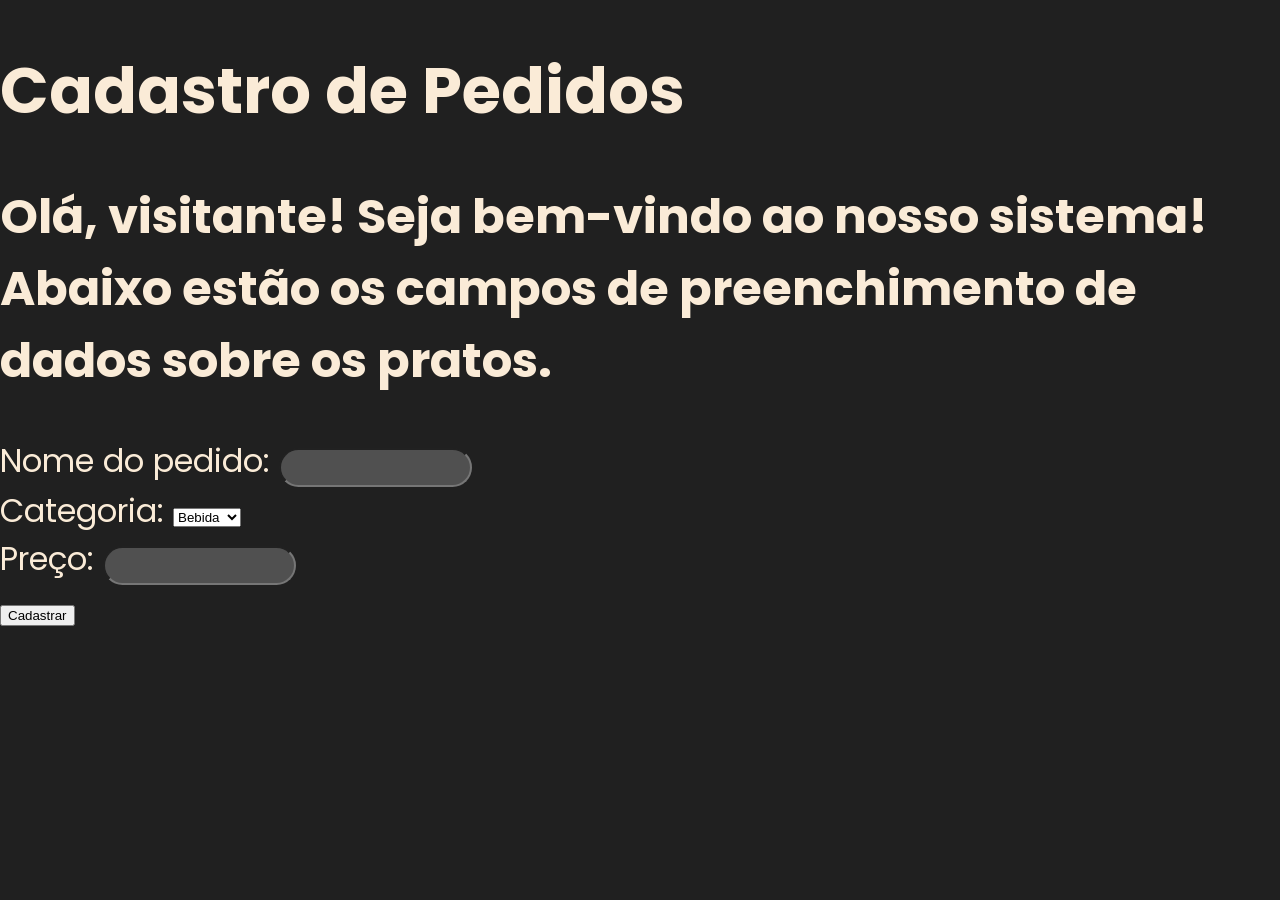
==== src/main/resources/templates/cadastroPedido.html @ 86377a9f "src package" ====
<!DOCTYPE html>
<html xmlns:th="http://www.thymeleaf.org">
<head>
    <meta charset="UTF-8">
    <title>Cadastro de Pedidos</title>
<!--    <link rel="stylesheet" th:text="@{style.css}">-->
    <style>
        @import url('https://fonts.googleapis.com/css2?family=Poppins:ital,wght@0,100;0,200;0,300;0,400;0,500;0,600;0,700;0,800;0,900;1,100;1,200;1,300;1,400;1,500;1,600;1,700;1,800;1,900&display=swap');
        html{
            scroll-behavior: smooth;
        }
        body{
            margin: 0 auto;
            background-color: #202020;
            color: antiquewhite;
            font-size: 2rem;
            font-family: Poppins, sans-serif;
        }
        input{
            padding: 10px;
            border-radius: 20px;
            background-color: #505050;
        }
    </style>
</head>
<body>
    <h1>Cadastro de Pedidos</h1>
    <h2>Olá, <span th:text="${nome}">visitante</span>! Seja bem-vindo ao nosso sistema! Abaixo estão os campos de preenchimento de dados sobre os pratos.</h2>
    <form th:action="@{/cadastroPedido/salvar}" method="post">
        <div>
            <label for="">Nome do pedido: </label>
            <input type="text" name="nomePedido" id=""></div>
        <div>
            <label for="">Categoria: </label>
            <select name="categoria">
                <option value="bebida">Bebida</option>
                <option value="comida">Comida</option>
            </select>
        </div>
        <div>
            <label for="">Preço: </label>
            <input type="number" name="precoPedido" id="" step="0.01">
        </div>
        <button type="submit">Cadastrar</button>
    </form>
</body>
</html>
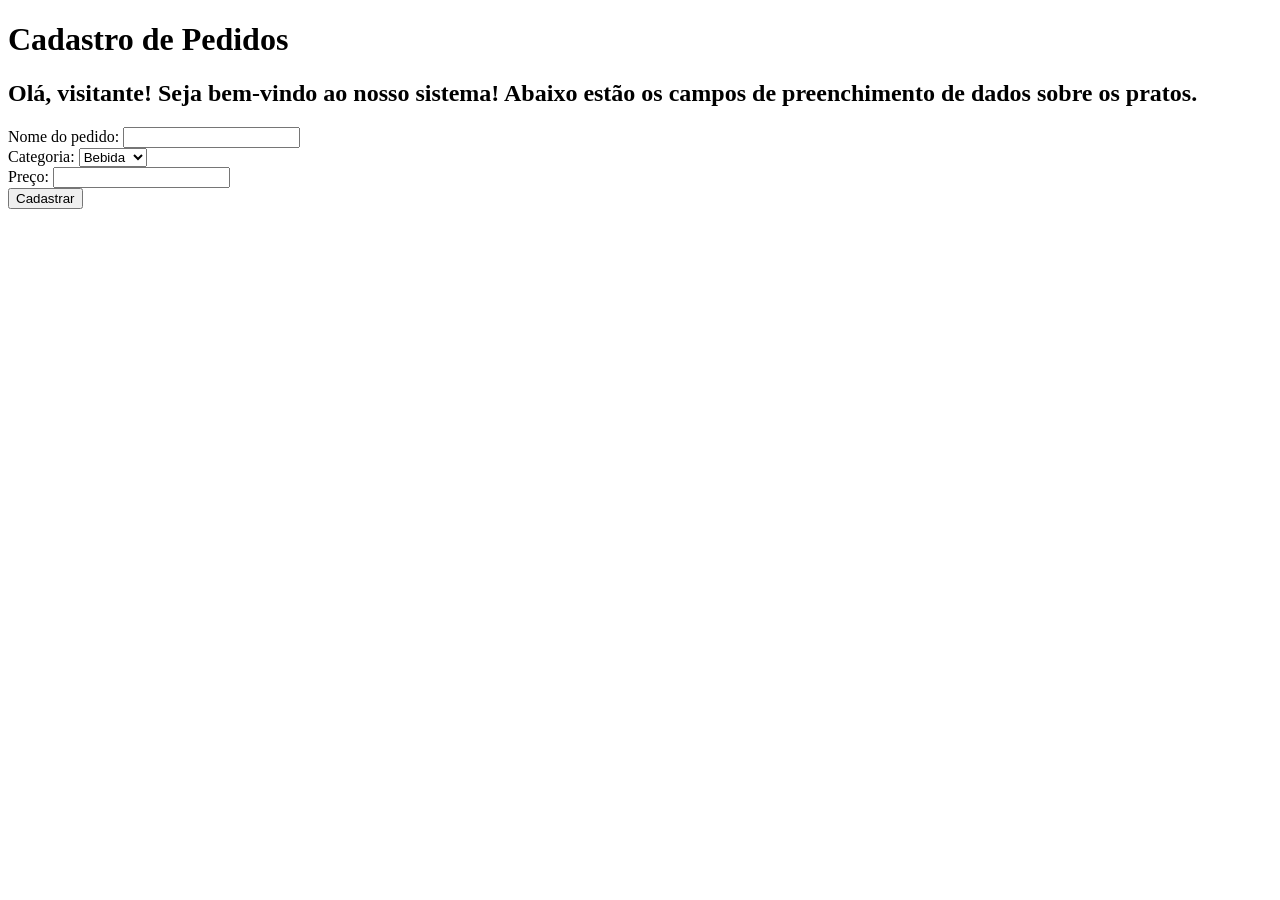
==== commit 182069b7: "CSS path fixed" ====
--- a/src/main/resources/templates/cadastroPedido.html
+++ b/src/main/resources/templates/cadastroPedido.html
@@ -3,25 +3,7 @@
 <head>
     <meta charset="UTF-8">
     <title>Cadastro de Pedidos</title>
-<!--    <link rel="stylesheet" th:text="@{style.css}">-->
-    <style>
-        @import url('https://fonts.googleapis.com/css2?family=Poppins:ital,wght@0,100;0,200;0,300;0,400;0,500;0,600;0,700;0,800;0,900;1,100;1,200;1,300;1,400;1,500;1,600;1,700;1,800;1,900&display=swap');
-        html{
-            scroll-behavior: smooth;
-        }
-        body{
-            margin: 0 auto;
-            background-color: #202020;
-            color: antiquewhite;
-            font-size: 2rem;
-            font-family: Poppins, sans-serif;
-        }
-        input{
-            padding: 10px;
-            border-radius: 20px;
-            background-color: #505050;
-        }
-    </style>
+    <link rel="stylesheet" th:href="@{/css/style.css}">
 </head>
 <body>
     <h1>Cadastro de Pedidos</h1>
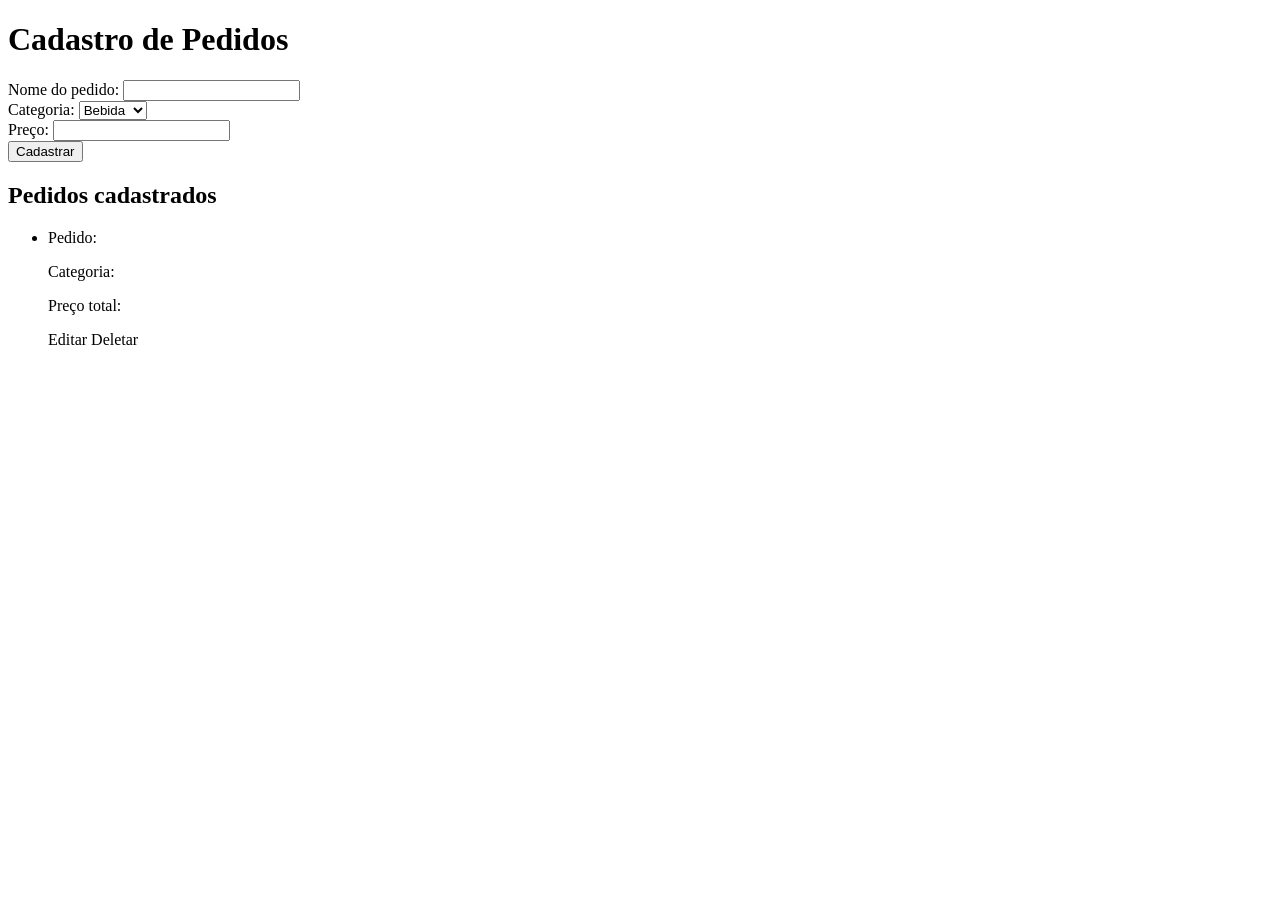
==== commit a331fc14: "Reorganization in divs and fixed a few parameters to apply JPA logic" ====
--- a/src/main/resources/templates/cadastroPedido.html
+++ b/src/main/resources/templates/cadastroPedido.html
@@ -7,23 +7,43 @@
 </head>
 <body>
     <h1>Cadastro de Pedidos</h1>
-    <h2>Olá, <span th:text="${nome}">visitante</span>! Seja bem-vindo ao nosso sistema! Abaixo estão os campos de preenchimento de dados sobre os pratos.</h2>
+<!--    <h2>Olá, <span th:text="${nome}">visitante</span>! Seja bem-vindo ao nosso sistema! Abaixo estão os campos de preenchimento de dados sobre os pratos.</h2>-->
     <form th:action="@{/cadastroPedido/salvar}" method="post">
         <div>
-            <label for="">Nome do pedido: </label>
-            <input type="text" name="nomePedido" id=""></div>
-        <div>
-            <label for="">Categoria: </label>
-            <select name="categoria">
-                <option value="bebida">Bebida</option>
-                <option value="comida">Comida</option>
-            </select>
+            <div>
+                <label for="">Nome do pedido: </label>
+                <input type="text" name="nomePedido" id=""></div>
+            <div>
+                <label for="">Categoria: </label>
+                <select name="categoriaPedido">
+                    <option value="bebida">Bebida</option>
+                    <option value="comida">Comida</option>
+                </select>
+            </div>
+            <div>
+                <label for="">Preço: </label>
+                <input type="number" name="precoPedido" id="" step="0.01">
+            </div>
         </div>
-        <div>
-            <label for="">Preço: </label>
-            <input type="number" name="precoPedido" id="" step="0.01">
-        </div>
-        <button type="submit">Cadastrar</button>
+        <button type="submit" class="cadastroBT">Cadastrar</button>
     </form>
+    <section class="pedidosFeitos">
+        <h2>Pedidos cadastrados</h2>
+        <ul>
+            <li th:each="pedido : ${pedidos}">
+                <div class="blurBG"></div>
+                <div class="orderData">
+                    <p>Pedido: <span th:text="${pedido.nomePedido}"></span></p>
+                    <p>Categoria: <span th:text="${pedido.categoriaPedido}"></span></p>
+                    <p>Preço total: <span th:text="${pedido.precoPedido}"></span></p>
+                </div>
+<!--                quando quero fazer algo deste tipo eh necessario informar qual o seu id-->
+                <div class="options">
+                    <a th:href="@{/editarPedido/{id}(id=${pedido.id})}" class="editBT">Editar</a>
+                    <a th:href="@{/deletarPedido/{id}(id=${pedido.id})}" class="deleteBT">Deletar</a>
+                </div>
+            </li>
+        </ul>
+    </section>
 </body>
 </html>
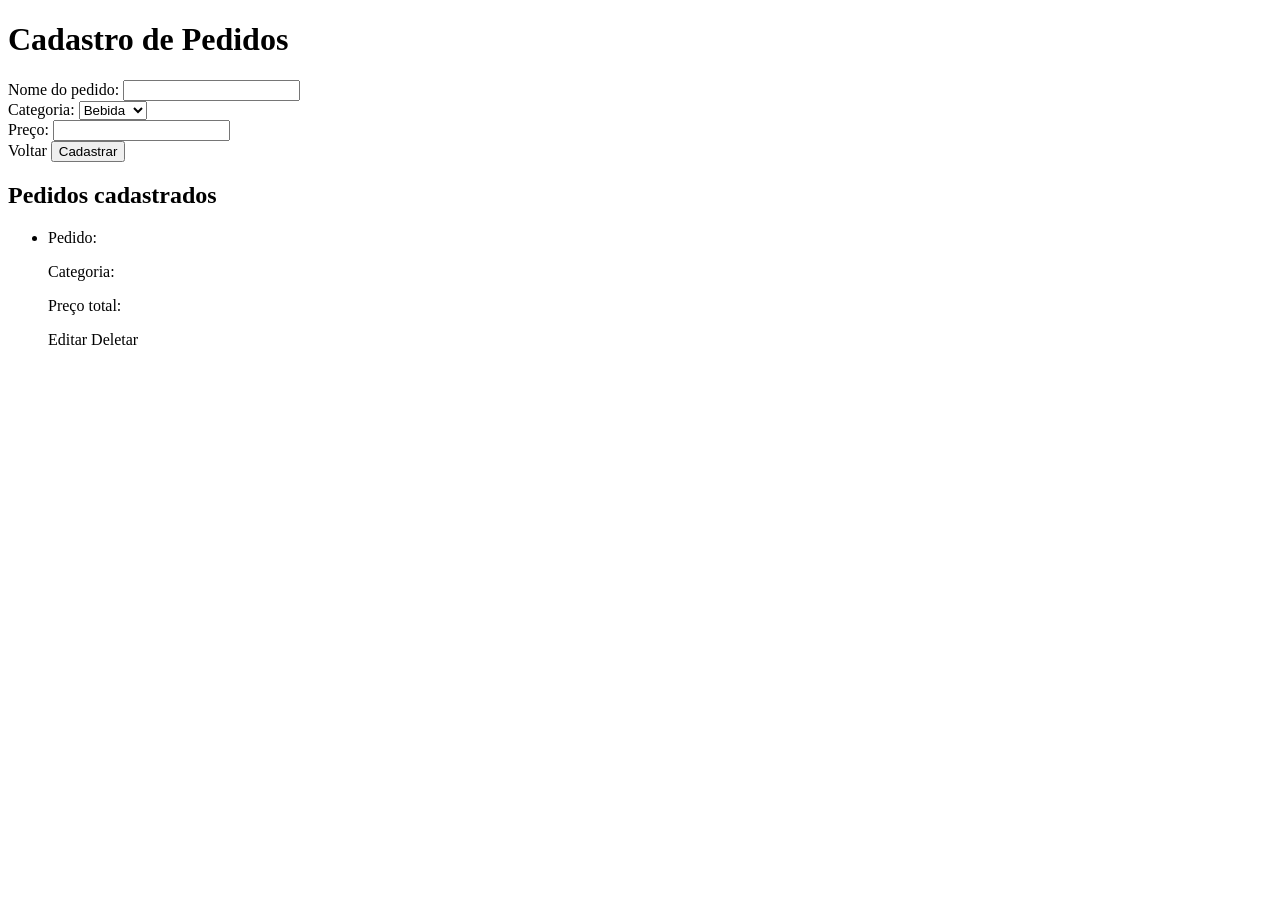
==== commit e0a3580c: "CSS link added" ====
--- a/src/main/resources/templates/cadastroPedido.html
+++ b/src/main/resources/templates/cadastroPedido.html
@@ -3,7 +3,7 @@
 <head>
     <meta charset="UTF-8">
     <title>Cadastro de Pedidos</title>
-    <link rel="stylesheet" th:href="@{/css/style.css}">
+    <link rel="stylesheet" th:href="@{/css/orders.css}">
 </head>
 <body>
     <h1>Cadastro de Pedidos</h1>
@@ -25,6 +25,7 @@
                 <input type="number" name="precoPedido" id="" step="0.01">
             </div>
         </div>
+        <a th:href="@{/}">Voltar</a>
         <button type="submit" class="cadastroBT">Cadastrar</button>
     </form>
     <section class="pedidosFeitos">
